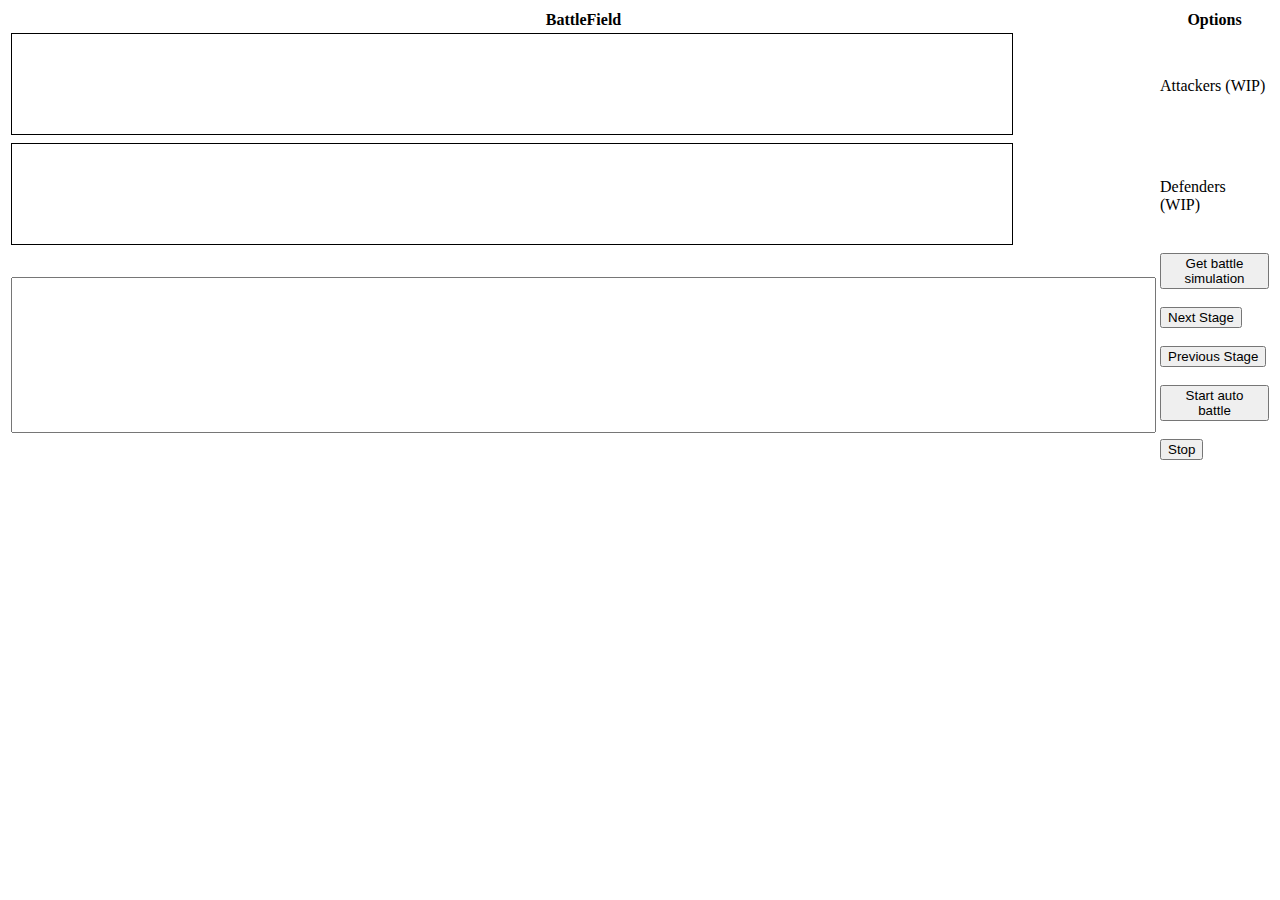
==== src/main/resources/templates/battleSim.html @ 8d289c37 "First working combat system - still far from finished - initial combat (units fight to death) - no m" ====
<!DOCTYPE html>
<!--
To change this license header, choose License Headers in Project Properties.
To change this template file, choose Tools | Templates
and open the template in the editor.
-->
<html>
    <head>
        <meta charset="UTF-8">
        <meta name="viewport" content="width=device-width, initial-scale=1.0">
	<script type="text/javascript" src="js/BattleSimulator.js"></script>
        <script type="text/javascript" language="javascript" src="https://code.jquery.com/jquery-3.3.1.js"></script>
    </head>
    <body>
        <table>
            <tr>
                <th>BattleField</th>
                <th>Options</th>
            </tr>
            <tr>
                <td><canvas id="attackerCanvas" width="1000" height="100" style="border:1px solid #000000;"></canvas><br></td>
                <td>Attackers (WIP)</td>
            </tr>
            <tr>
                <td><canvas id="defenderCanvas" width="1000" height="100" style="border:1px solid #000000;"></canvas><br></td>
                <td>Defenders (WIP)</td>
            </tr>
            <tr>
                <td><textarea id="combatlog" rows="10" cols="140" style="resize: none;" readonly></textarea></td>
                <td>
                    <button id="startBtn" onclick="start()">Get battle simulation</button><br><br>
                    <button id="nextTick" onclick="nextStage()">Next Stage</button><br><br>
                    <button id="previousTick" onclick="previousStage()">Previous Stage</button><br><br>
                    <button id="startAutoBattle" onclick="autoBattle()">Start auto battle</button><br><br>
                    <button id="stopAutoBattle" onclick="stopAutoBattle()">Stop</button>
                </td>
            </tr>
        </table>
    </body>
    <script>
        function start(){
            var attackerCanvas = document.getElementById("attackerCanvas");
            var defenderCanvas = document.getElementById("defenderCanvas");
            var combatlog = document.getElementById("combatlog");
            startSimulation(attackerCanvas, defenderCanvas, combatlog);
        }
    </script>
</html>
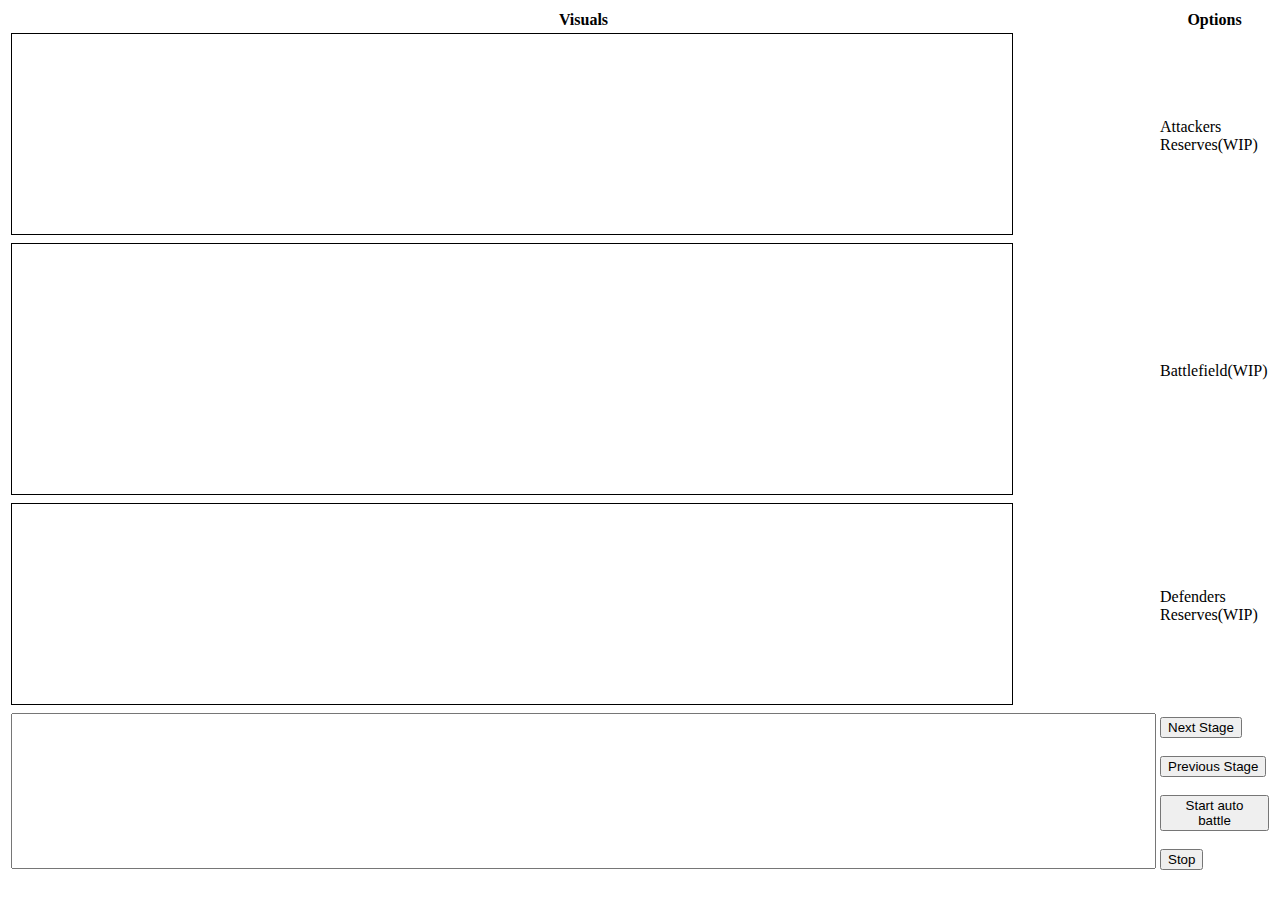
==== commit 570947d8: "Bug fixes: - positioning army (positioning only 3 flankers placed 1 in reserves) - Remove unit form " ====
--- a/src/main/resources/templates/battleSim.html
+++ b/src/main/resources/templates/battleSim.html
@@ -8,27 +8,30 @@
     <head>
         <meta charset="UTF-8">
         <meta name="viewport" content="width=device-width, initial-scale=1.0">
-	<script type="text/javascript" src="js/BattleSimulator.js"></script>
+	<script type="text/javascript" src="js/BattleSimulator/BattleSimulator.js"></script>
         <script type="text/javascript" language="javascript" src="https://code.jquery.com/jquery-3.3.1.js"></script>
     </head>
     <body>
         <table>
             <tr>
-                <th>BattleField</th>
+                <th>Visuals</th>
                 <th>Options</th>
             </tr>
             <tr>
-                <td><canvas id="attackerCanvas" width="1000" height="100" style="border:1px solid #000000;"></canvas><br></td>
-                <td>Attackers (WIP)</td>
+                <td><canvas id="attackerCanvas" width="1000" height="200" style="border:1px solid #000000;"></canvas><br></td>
+                <td>Attackers Reserves(WIP)</td>
             </tr>
             <tr>
-                <td><canvas id="defenderCanvas" width="1000" height="100" style="border:1px solid #000000;"></canvas><br></td>
-                <td>Defenders (WIP)</td>
+                <td><canvas id="battleCanvas" width="1000" height="250" style="border:1px solid #000000;"></canvas><br></td>
+                <td>Battlefield(WIP)</td>
+            </tr>
+            <tr>
+                <td><canvas id="defenderCanvas" width="1000" height="200" style="border:1px solid #000000;"></canvas><br></td>
+                <td>Defenders Reserves(WIP)</td>
             </tr>
             <tr>
                 <td><textarea id="combatlog" rows="10" cols="140" style="resize: none;" readonly></textarea></td>
                 <td>
-                    <button id="startBtn" onclick="start()">Get battle simulation</button><br><br>
                     <button id="nextTick" onclick="nextStage()">Next Stage</button><br><br>
                     <button id="previousTick" onclick="previousStage()">Previous Stage</button><br><br>
                     <button id="startAutoBattle" onclick="autoBattle()">Start auto battle</button><br><br>
@@ -38,11 +41,11 @@
         </table>
     </body>
     <script>
-        function start(){
-            var attackerCanvas = document.getElementById("attackerCanvas");
-            var defenderCanvas = document.getElementById("defenderCanvas");
-            var combatlog = document.getElementById("combatlog");
-            startSimulation(attackerCanvas, defenderCanvas, combatlog);
-        }
+        var combatData = window.opener.editor.armies;
+        var attackerCanvas = document.getElementById("attackerCanvas");
+        var defenderCanvas = document.getElementById("defenderCanvas");
+        var battleCanvas = document.getElementById("battleCanvas");
+        var combatlog = document.getElementById("combatlog");
+        startSimulation(attackerCanvas, defenderCanvas, battleCanvas, combatlog, combatData);
     </script>
 </html>
